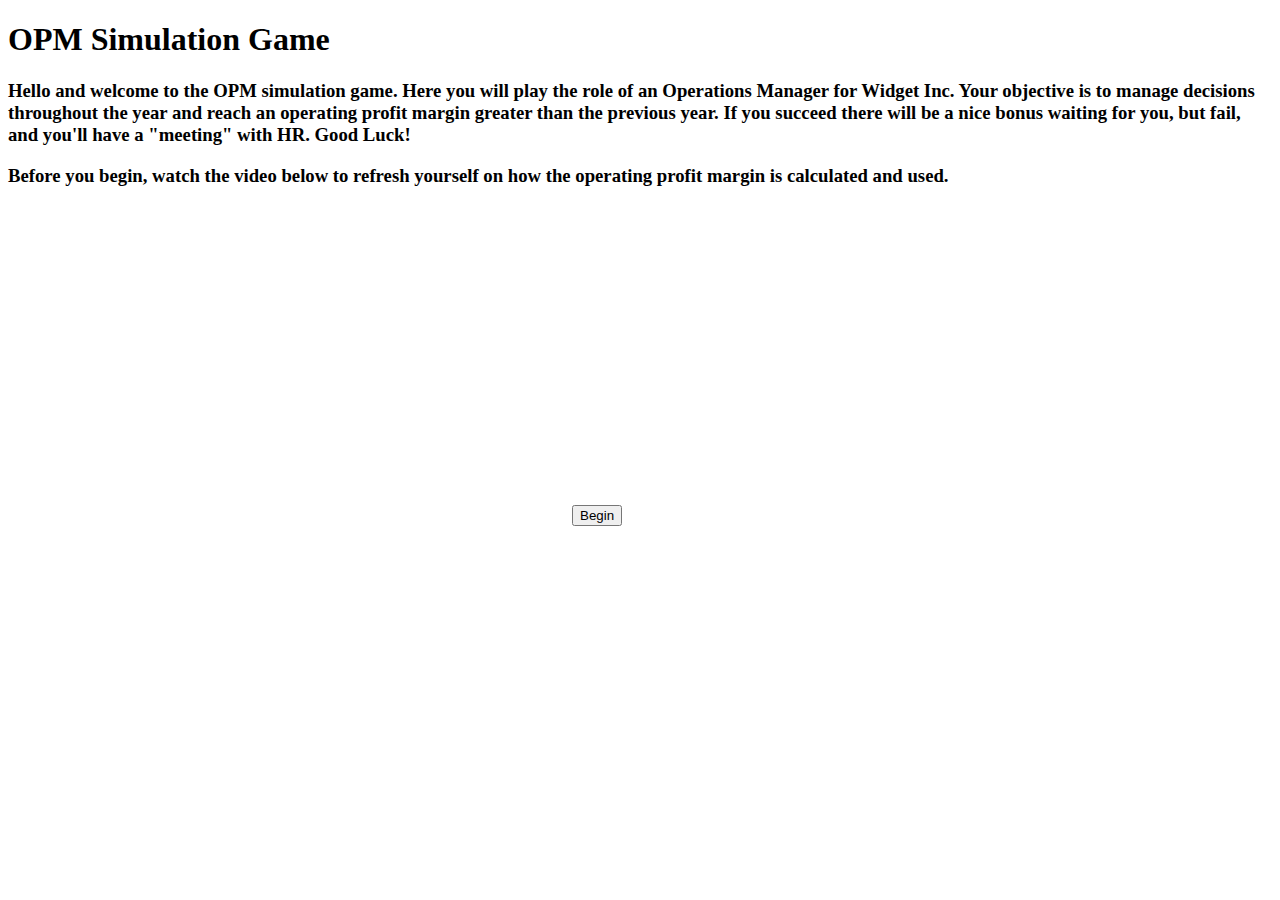
==== indexIntro.html @ a58d7aa9 "update" ====
<!DOCTYPE html>
<html lang="en">
<head>
    <meta charset="UTF-8">
    <meta http-equiv="X-UA-Compatible" content="IE=edge">
    <meta name="viewport" content="width=device-width, initial-scale=1.0">
    <title>OPM Simulation Game</title>
</head>
<body>
    <h1 class="opmTitle">OPM Simulation Game</h1>

    <h3 class="welcome">Hello and welcome to the OPM simulation game.  Here you will play the role of an Operations Manager for Widget Inc.  Your objective is to manage decisions throughout the year and reach an operating profit margin greater than the previous year.  If you succeed there will be a nice bonus waiting for you, but fail, and you'll have a "meeting" with HR.  Good Luck!
    </h3>

    <h3 class="refresher">Before you begin, watch the video below to refresh yourself on how the operating profit margin is calculated and used.
    </h3>

    <iframe width="560" height="315" src="https://www.youtube.com/embed/JWBTHyVTnfk" title="YouTube video player" frameborder="0" allow="accelerometer; autoplay; clipboard-write; encrypted-media; gyroscope; picture-in-picture" allowfullscreen></iframe>
    
    <button type="button">Begin</button>

</body>
</html>
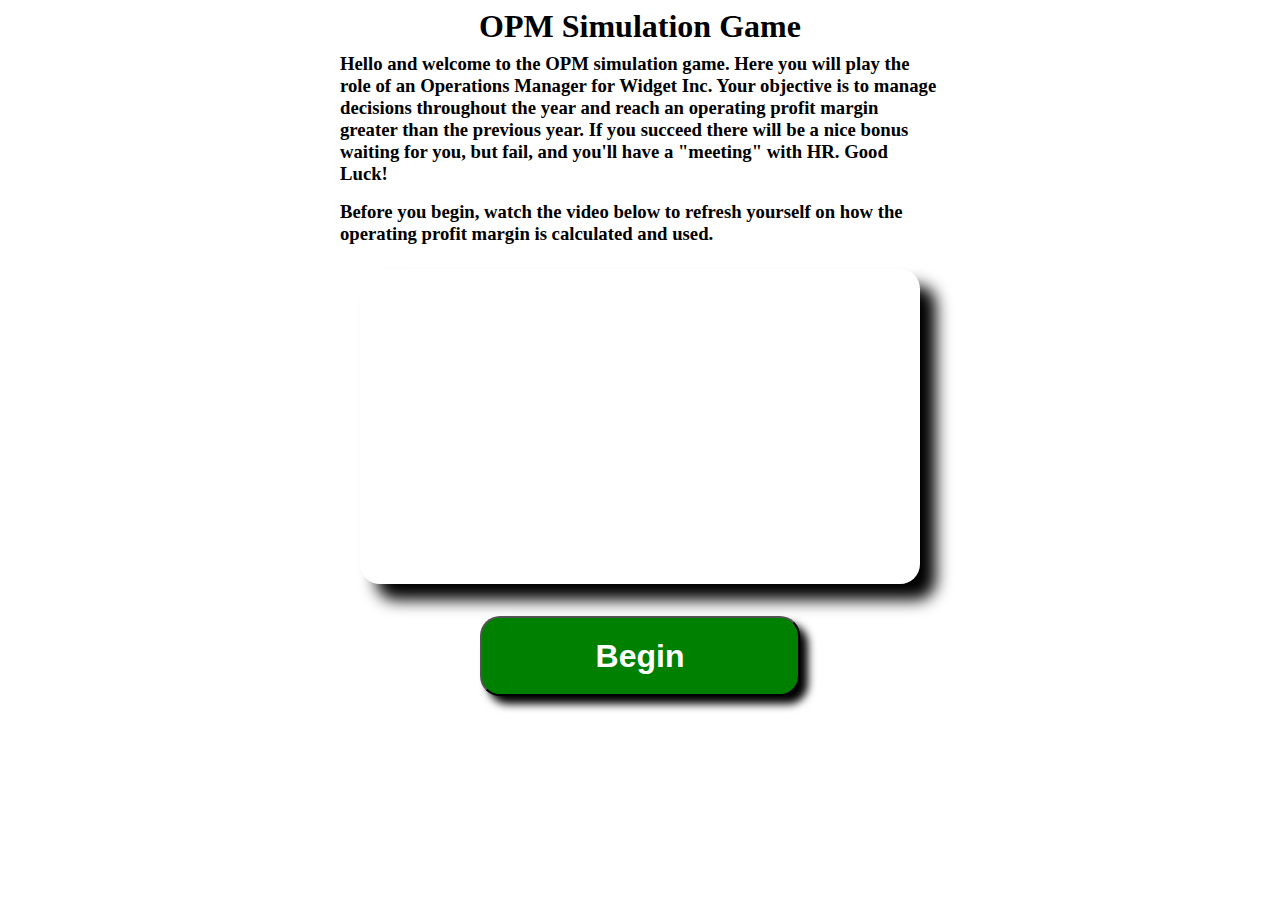
==== commit 2ec5e394: "update" ====
--- a/indexIntro.html
+++ b/indexIntro.html
@@ -4,20 +4,30 @@
     <meta charset="UTF-8">
     <meta http-equiv="X-UA-Compatible" content="IE=edge">
     <meta name="viewport" content="width=device-width, initial-scale=1.0">
+    <link rel="stylesheet" href="./CSS/styleIntroPg.css">
     <title>OPM Simulation Game</title>
 </head>
 <body>
+    <div class="container">
+    <div class="titleBox">
     <h1 class="opmTitle">OPM Simulation Game</h1>
+    </div>
 
+    <div class="welcomeBox">
     <h3 class="welcome">Hello and welcome to the OPM simulation game.  Here you will play the role of an Operations Manager for Widget Inc.  Your objective is to manage decisions throughout the year and reach an operating profit margin greater than the previous year.  If you succeed there will be a nice bonus waiting for you, but fail, and you'll have a "meeting" with HR.  Good Luck!
     </h3>
+    </div>
 
+    <div class="refresherBox">
     <h3 class="refresher">Before you begin, watch the video below to refresh yourself on how the operating profit margin is calculated and used.
     </h3>
-
-    <iframe width="560" height="315" src="https://www.youtube.com/embed/JWBTHyVTnfk" title="YouTube video player" frameborder="0" allow="accelerometer; autoplay; clipboard-write; encrypted-media; gyroscope; picture-in-picture" allowfullscreen></iframe>
-    
-    <button type="button">Begin</button>
-
+    </div>
+    <div class="videoBox">
+    <iframe width="560" height="315" src="https://www.youtube.com/embed/JWBTHyVTnfk" title="YouTube video player" frameborder="0" allow="accelerometer; autoplay; clipboard-write; encrypted-media; gyroscope; picture-in-picture" allowfullscreen class="video"></iframe>
+    </div>
+    <div class="buttonBox">
+    <a href="./index.html"><button type="button">Begin</button></a>
+    </div>
+</div>
 </body>
 </html>--- a/CSS/styleIntroPg.css
+++ b/CSS/styleIntroPg.css
@@ -0,0 +1,71 @@
+/* Intro page */
+*{
+    box-sizing: border-box;
+    padding: 0;
+    margin:0;
+}
+
+
+body{
+    display: flex;
+    justify-content: center;
+    max-height: 100vh;
+}
+.container{
+    display: flex;
+    flex-direction: column;
+    max-width: 600px;
+
+}
+
+.titleBox{
+    display: flex;
+    justify-content: center;
+    margin-top: .5rem;
+}
+
+.welcomeBox{
+    display: flex;
+    justify-content: center;
+    margin-top: .5rem;
+    margin-bottom: .5rem;
+}
+
+.refresherBox{
+    display: flex;
+    justify-content: center;
+    margin-top: .5rem;
+    margin-bottom: .5rem;
+}
+
+.videoBox{
+    display: flex;
+    justify-content: center;
+    margin-top: 1rem;
+    margin-bottom: 1rem;
+}
+
+.video{
+    border-radius: 20px;
+    box-shadow: 1rem 1rem 1rem ;
+}
+
+.buttonBox{
+    display: flex;
+    justify-content: center;
+    align-items: center;
+}
+
+button{
+    width: 20rem;
+    height: 5rem;
+    font-size: 2rem;    
+    font-weight: bolder;
+    margin-top: 1rem;
+    padding: none;
+    border-radius: 20px;
+    box-shadow: .5rem .5rem .5rem black;
+    color: white;
+    background-color: green;
+}
+/*End of Intro Page */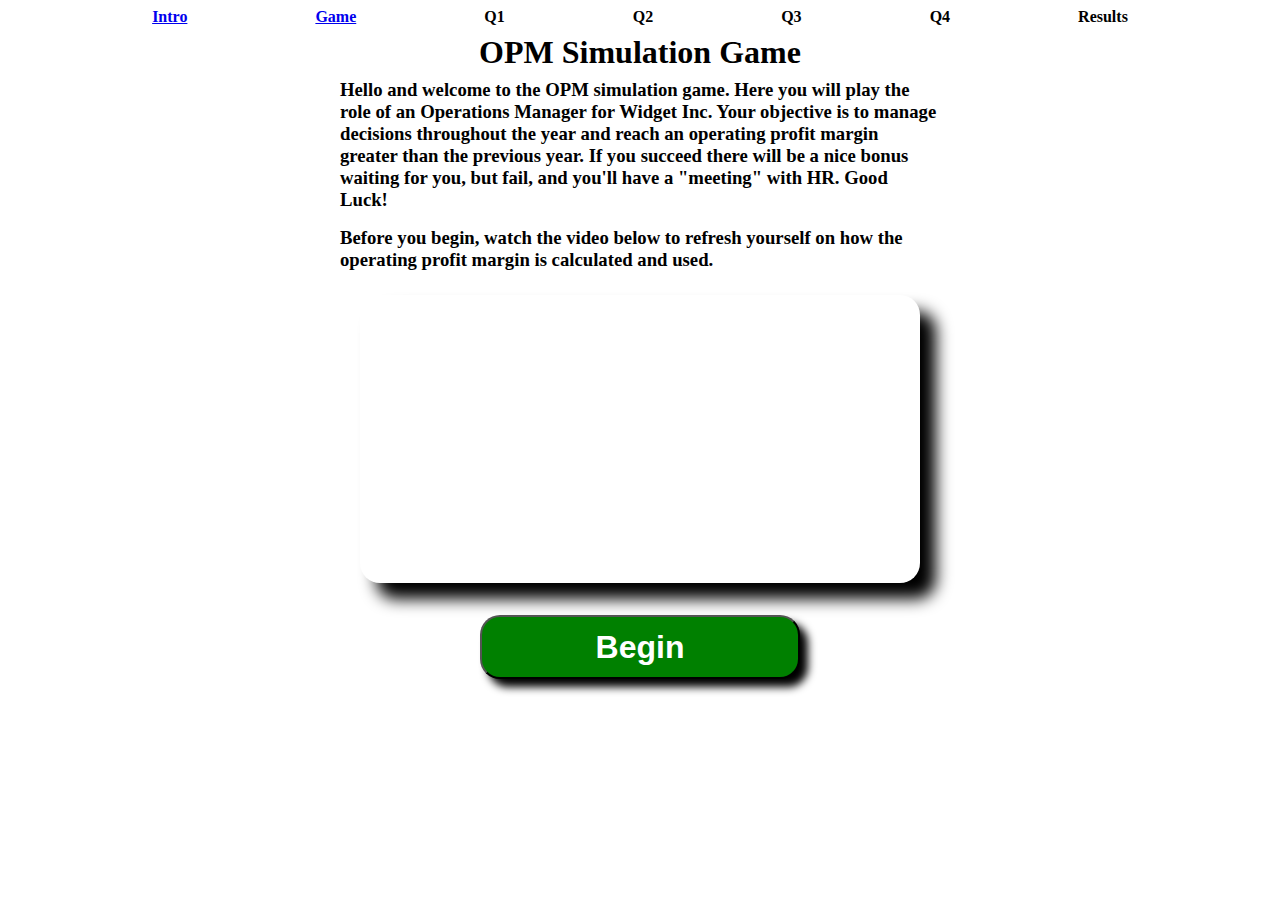
==== commit bd1043fe: "update" ====
--- a/indexIntro.html
+++ b/indexIntro.html
@@ -8,6 +8,16 @@
     <title>OPM Simulation Game</title>
 </head>
 <body>
+    <ul class="menu">
+        <a href="./indexIntro.html"><li class="tab tab1">Intro</li></a>
+        <a href="./index.html"><li class="tab tab2">Game</li></a>
+        <li class="tab tab3">Q1</li>
+        <li class="tab tab4">Q2</li>
+        <li class="tab tab5">Q3</li>
+        <li class="tab tab6">Q4</li>
+        <li class="tab tab7">Results</li>
+    </ul>
+
     <div class="container">
     <div class="titleBox">
     <h1 class="opmTitle">OPM Simulation Game</h1>
--- a/CSS/styleIntroPg.css
+++ b/CSS/styleIntroPg.css
@@ -9,8 +9,23 @@
 body{
     display: flex;
     justify-content: center;
+    flex-direction: column;
+    align-items: center;
     max-height: 100vh;
 }
+.menu{
+    display: flex;
+    justify-content: space-around;
+    list-style: none;
+    margin-top: .5rem;
+    font-weight: bold;
+}
+
+li{
+    margin-left: 4rem;
+    margin-right: 4rem;
+}
+
 .container{
     display: flex;
     flex-direction: column;
@@ -46,6 +61,7 @@
 }
 
 .video{
+    height: 18rem;
     border-radius: 20px;
     box-shadow: 1rem 1rem 1rem ;
 }
@@ -58,7 +74,7 @@
 
 button{
     width: 20rem;
-    height: 5rem;
+    height: 4rem;
     font-size: 2rem;    
     font-weight: bolder;
     margin-top: 1rem;
